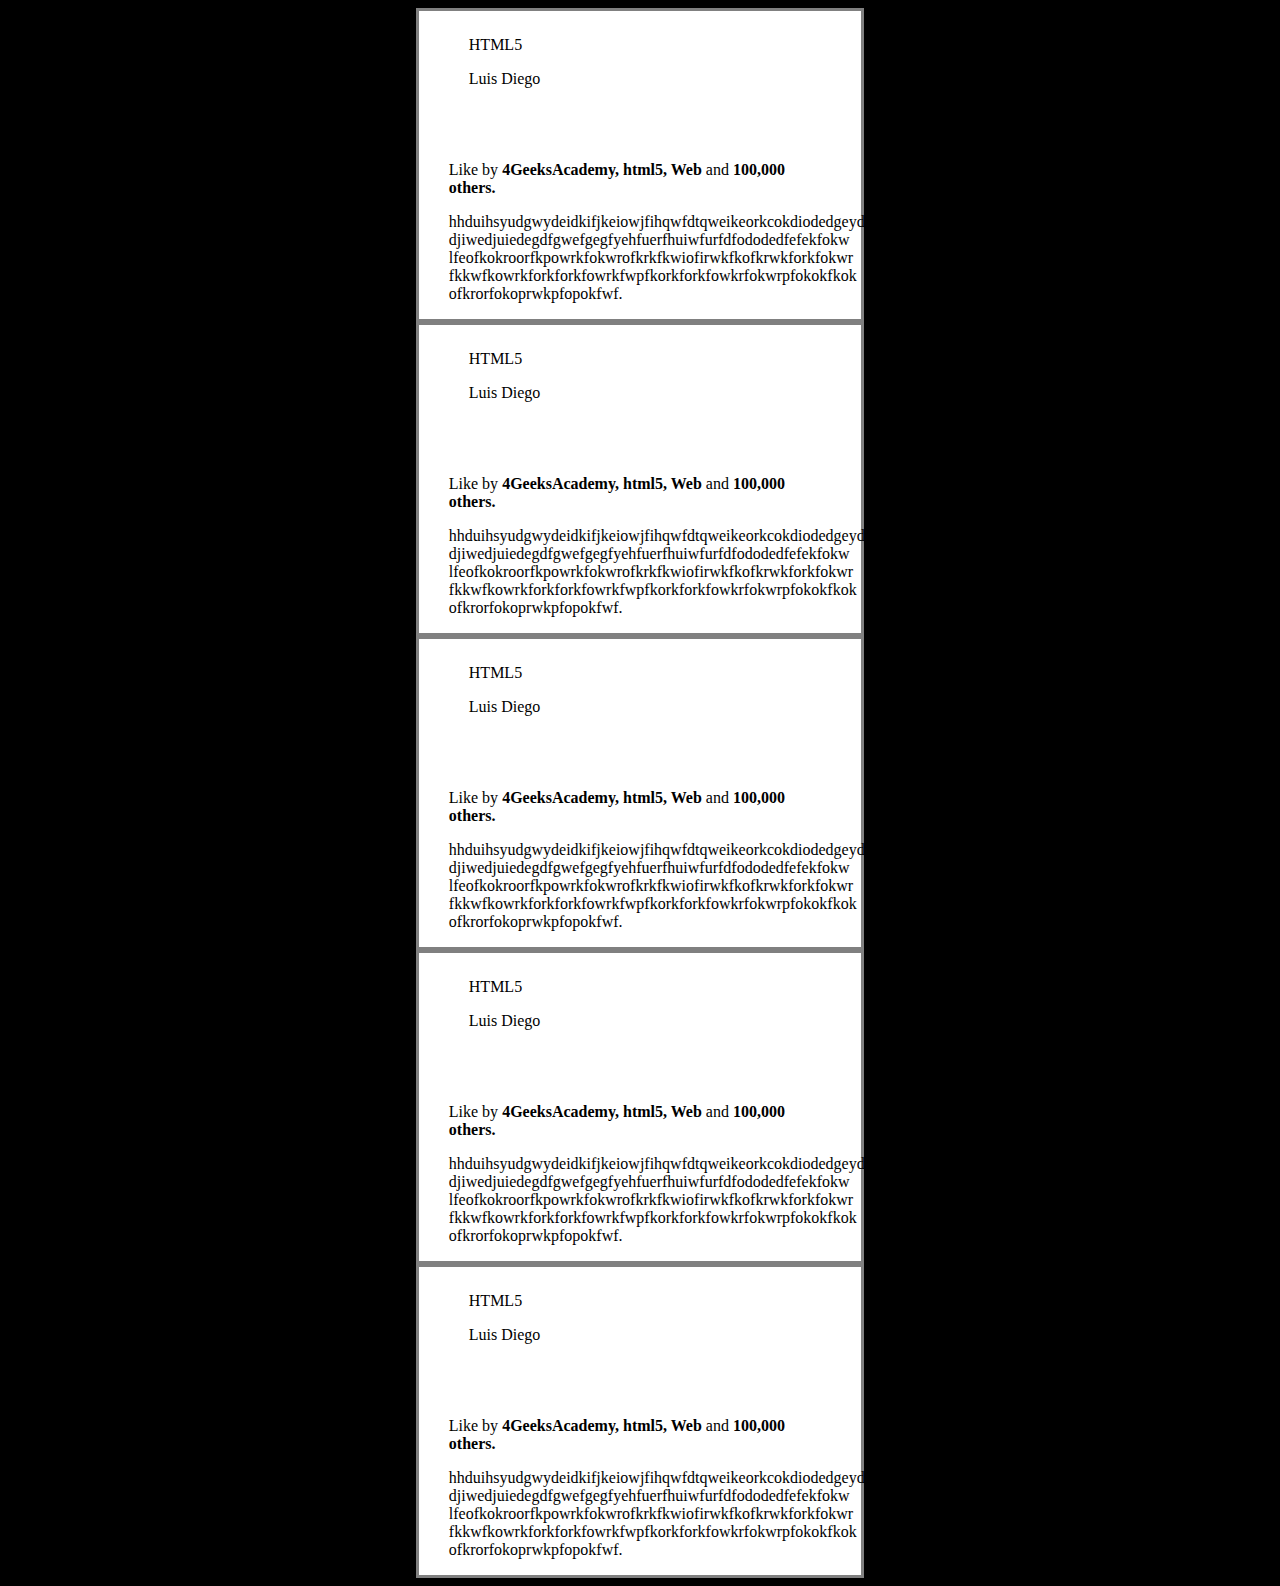
==== index2.html @ 0eb3219a "Terminado" ====
<!DOCTYPE html>
<html lang="en">
<head>
    <meta charset="UTF-8">
    <meta name="viewport" content="width=device-width, initial-scale=1.0">
    <link rel="stylesheet" href="styles.css">
    <script src="https://kit.fontawesome.com/4f210541a4.js" crossorigin="anonymous"></script>
    <title>Document</title>
</head>
<body>
    <div id="container">
        <div class="cuerpo">
            <div class="titulo">
            <div class="left">
            <i class="fab fa-html5 fa-lg"></i>
            <span>HTML5</span>
            <p>Luis Diego</p>
            </div>
            <div class="right">
            <i class="fas fa-ellipsis-v"></i>
            </div>
        </div>
            <div class="centro">
                <div class="cuerpo_text">
                    <img src="https://assets.stickpng.com/thumbs/58b061138a4b5bbbc8492951.png" alt="">
                </div>
                <div class="likes">
                    <div class="izquierda">
                    <i class="far fa-heart fa-lg"></i>
                    <i class="far fa-comment fa-lg"></i>
                    <i class="fas fa-share fa-lg"></i>
                    </div>
                    <div class="derecha">
                    <i class="far fa-bookmark fa-lg"></i>
                    </div>
                </div>
                <div class="texto">
                    <p>Like by <strong>4GeeksAcademy, html5, Web</strong> and <strong> 100,000 others.</strong></p>  
                    <p>hhduihsyudgwydeidkifjkeiowjfihqwfdtqweikeorkcokdiodedgeyd
                    djiwedjuiedegdfgwefgegfyehfuerfhuiwfurfdfododedfefekfokw
                    lfeofkokroorfkpowrkfokwrofkrkfkwiofirwkfkofkrwkforkfokwr
                    fkkwfkowrkforkforkfowrkfwpfkorkforkfowkrfokwrpfokokfkok
                    ofkrorfokoprwkpfopokfwf.</p> 
                </div>
            </div>
        </div>
    </div>
    <div id="container">
        <div class="cuerpo">
            <div class="titulo">
            <div class="left">
            <i class="fab fa-html5 fa-lg"></i>
            <span>HTML5</span>
            <p>Luis Diego</p>
            </div>
            <div class="right">
            <i class="fas fa-ellipsis-v"></i>
            </div>
        </div>
            <div class="centro">
                <div class="cuerpo_text">
                    <img src="https://assets.stickpng.com/thumbs/58b061138a4b5bbbc8492951.png" alt="">
                </div>
                <div class="likes">
                    <div class="izquierda">
                    <i class="far fa-heart fa-lg"></i>
                    <i class="far fa-comment fa-lg"></i>
                    <i class="fas fa-share fa-lg"></i>
                    </div>
                    <div class="derecha">
                    <i class="far fa-bookmark fa-lg"></i>
                    </div>
                </div>
                <div class="texto">
                    <p>Like by <strong>4GeeksAcademy, html5, Web</strong> and <strong> 100,000 others.</strong></p>  
                    <p>hhduihsyudgwydeidkifjkeiowjfihqwfdtqweikeorkcokdiodedgeyd
                    djiwedjuiedegdfgwefgegfyehfuerfhuiwfurfdfododedfefekfokw
                    lfeofkokroorfkpowrkfokwrofkrkfkwiofirwkfkofkrwkforkfokwr
                    fkkwfkowrkforkforkfowrkfwpfkorkforkfowkrfokwrpfokokfkok
                    ofkrorfokoprwkpfopokfwf.</p> 
                </div>
            </div>
        </div>
    </div>
    <div id="container">
        <div class="cuerpo">
            <div class="titulo">
            <div class="left">
            <i class="fab fa-html5 fa-lg"></i>
            <span>HTML5</span>
            <p>Luis Diego</p>
            </div>
            <div class="right">
            <i class="fas fa-ellipsis-v"></i>
            </div>
        </div>
            <div class="centro">
                <div class="cuerpo_text">
                    <img src="https://assets.stickpng.com/thumbs/58b061138a4b5bbbc8492951.png" alt="">
                </div>
                <div class="likes">
                    <div class="izquierda">
                    <i class="far fa-heart fa-lg"></i>
                    <i class="far fa-comment fa-lg"></i>
                    <i class="fas fa-share fa-lg"></i>
                    </div>
                    <div class="derecha">
                    <i class="far fa-bookmark fa-lg"></i>
                    </div>
                </div>
                <div class="texto">
                    <p>Like by <strong>4GeeksAcademy, html5, Web</strong> and <strong> 100,000 others.</strong></p>  
                    <p>hhduihsyudgwydeidkifjkeiowjfihqwfdtqweikeorkcokdiodedgeyd
                    djiwedjuiedegdfgwefgegfyehfuerfhuiwfurfdfododedfefekfokw
                    lfeofkokroorfkpowrkfokwrofkrkfkwiofirwkfkofkrwkforkfokwr
                    fkkwfkowrkforkforkfowrkfwpfkorkforkfowkrfokwrpfokokfkok
                    ofkrorfokoprwkpfopokfwf.</p> 
                </div>
            </div>
        </div>
    </div>
    <div id="container">
        <div class="cuerpo">
            <div class="titulo">
            <div class="left">
            <i class="fab fa-html5 fa-lg"></i>
            <span>HTML5</span>
            <p>Luis Diego</p>
            </div>
            <div class="right">
            <i class="fas fa-ellipsis-v"></i>
            </div>
        </div>
            <div class="centro">
                <div class="cuerpo_text">
                    <img src="https://assets.stickpng.com/thumbs/58b061138a4b5bbbc8492951.png" alt="">
                </div>
                <div class="likes">
                    <div class="izquierda">
                    <i class="far fa-heart fa-lg"></i>
                    <i class="far fa-comment fa-lg"></i>
                    <i class="fas fa-share fa-lg"></i>
                    </div>
                    <div class="derecha">
                    <i class="far fa-bookmark fa-lg"></i>
                    </div>
                </div>
                <div class="texto">
                    <p>Like by <strong>4GeeksAcademy, html5, Web</strong> and <strong> 100,000 others.</strong></p>  
                    <p>hhduihsyudgwydeidkifjkeiowjfihqwfdtqweikeorkcokdiodedgeyd
                    djiwedjuiedegdfgwefgegfyehfuerfhuiwfurfdfododedfefekfokw
                    lfeofkokroorfkpowrkfokwrofkrkfkwiofirwkfkofkrwkforkfokwr
                    fkkwfkowrkforkforkfowrkfwpfkorkforkfowkrfokwrpfokokfkok
                    ofkrorfokoprwkpfopokfwf.</p> 
                </div>
            </div>
        </div>
    </div>
    <div id="container">
        <div class="cuerpo">
            <div class="titulo">
            <div class="left">
            <i class="fab fa-html5 fa-lg"></i>
            <span>HTML5</span>
            <p>Luis Diego</p>
            </div>
            <div class="right">
            <i class="fas fa-ellipsis-v"></i>
            </div>
        </div>
            <div class="centro">
                <div class="cuerpo_text">
                    <img src="https://assets.stickpng.com/thumbs/58b061138a4b5bbbc8492951.png" alt="">
                </div>
                <div class="likes">
                    <div class="izquierda">
                    <i class="far fa-heart fa-lg"></i>
                    <i class="far fa-comment fa-lg"></i>
                    <i class="fas fa-share fa-lg"></i>
                    </div>
                    <div class="derecha">
                    <i class="far fa-bookmark fa-lg"></i>
                    </div>
                </div>
                <div class="texto">
                    <p>Like by <strong>4GeeksAcademy, html5, Web</strong> and <strong> 100,000 others.</strong></p>  
                    <p>hhduihsyudgwydeidkifjkeiowjfihqwfdtqweikeorkcokdiodedgeyd
                    djiwedjuiedegdfgwefgegfyehfuerfhuiwfurfdfododedfefekfokw
                    lfeofkokroorfkpowrkfokwrofkrkfkwiofirwkfkofkrwkforkfokwr
                    fkkwfkowrkforkforkfowrkfwpfkorkforkfowkrfokwrpfokokfkok
                    ofkrorfokoprwkpfopokfwf.</p> 
                </div>
            </div>
        </div>
    </div>
</body>
</html>
---- styles.css ----
body{
    background-color: black;
}

#container{
    background-color: white;
    display: block;
    justify-content: center;
    width: 35%;
    margin: auto;  
    border: solid gray;
}
img{
    height: 300px;
    width: 300;
}
.texto{
    text-align: left;
    margin: auto;
}
.cuerpo{
    margin-left: 30px;
    margin-right: 30px;
}
.titulo{
    margin-top: 5px;
    justify-content: space-between;
    display: flex;
    margin-right: 10px;
    padding: 20px;
}
.likes{
    display: flex;
    padding-right: 20px;
    padding-left: 9px;
    justify-content: space-between;
}
.derecha{
    justify-content: right;
    text-align: right;
    width: 70%;
}
.izquierda{
   margin-top: 3px;
   justify-content: space-between;  
}
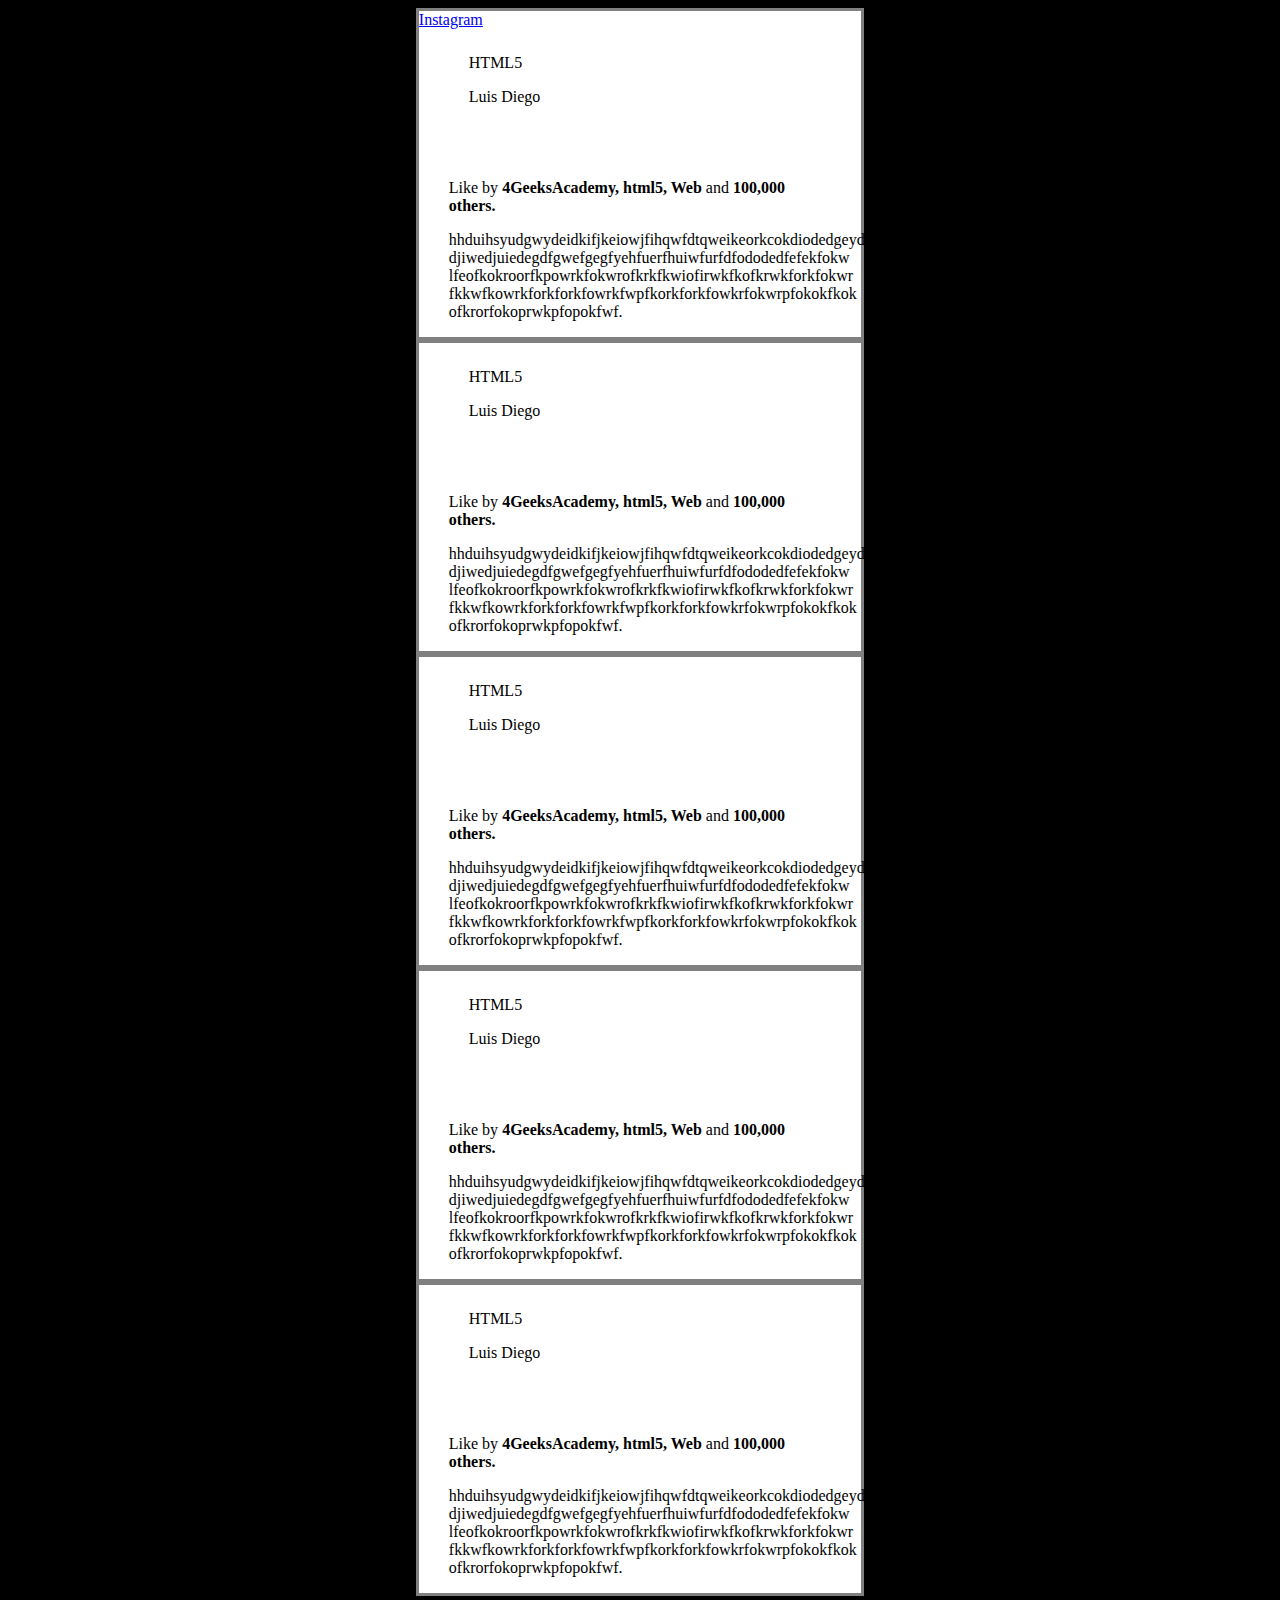
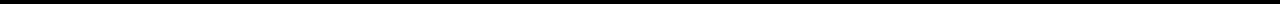
==== commit e7cee10b: "Correcion del boton html2 para ir al html1" ====
--- a/index2.html
+++ b/index2.html
@@ -8,7 +8,13 @@
     <title>Document</title>
 </head>
 <body>
-    <div id="container">
+    <div id="container"> 
+            <div class="container-fluid">
+                <a class="navbar-brand" href="/index.html">
+                    <i class="fab fa-instagram"></i>
+                    Instagram
+                </a>
+            </div>
         <div class="cuerpo">
             <div class="titulo">
             <div class="left">
